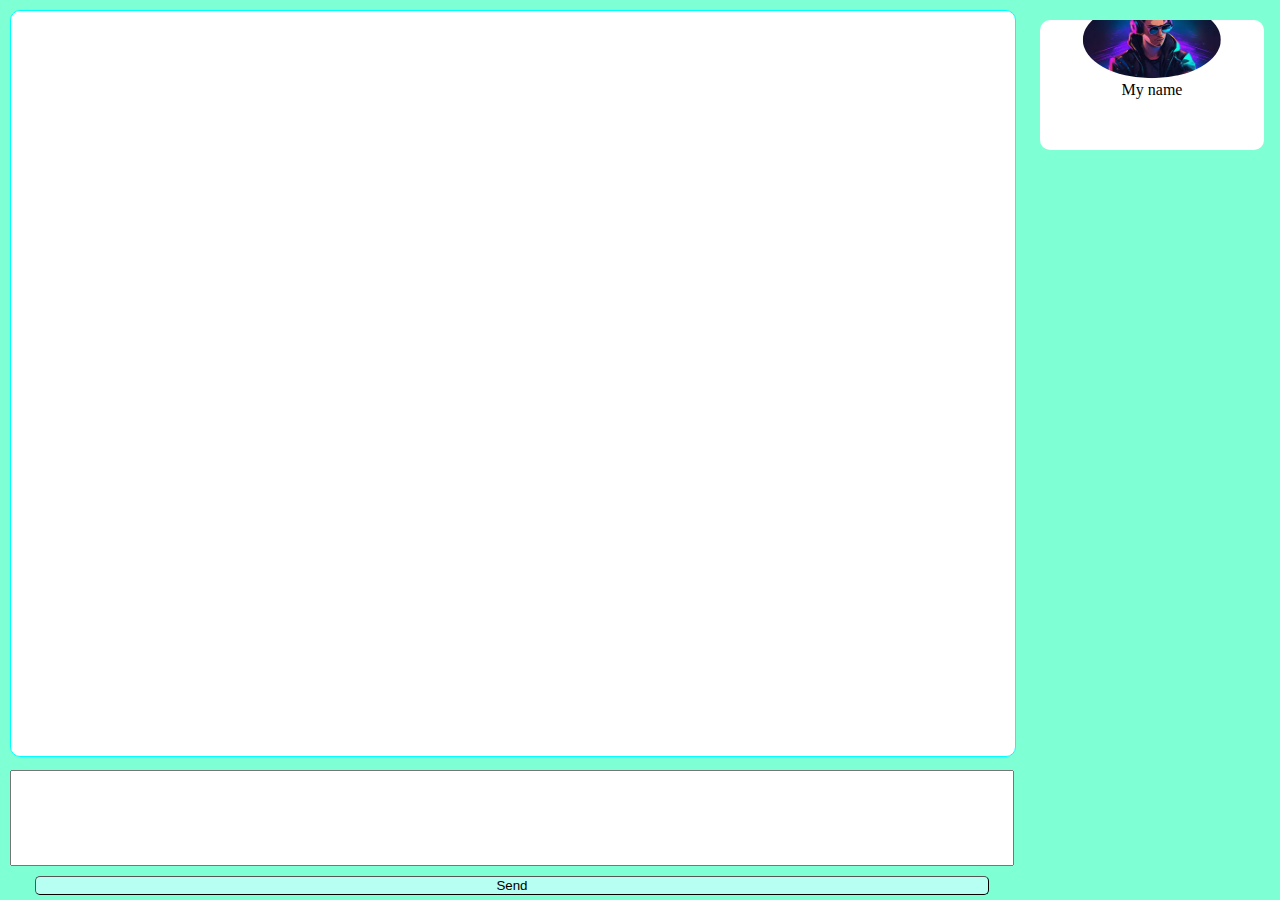
==== chatboard.html @ f306e729 "Initial commit. Signup/login included." ====
<!DOCTYPE html>
<html lang="en">
  <head>
    <title>PyChat</title>
    <link rel="stylesheet" href="styles.css">
  </head>
  <body>
    <div id="left">
      <div id="talking-to"></div>
      <div id="chat-container">
        <ul id="message-list">
          <!-- Append messages here -->
        </ul>
      </div>
      <div id="typing-container">
        <div id="typing-div">
          <textarea id="typing"></textarea><br>
        </div>
        <div id="send-div">
          <button id="sendbtt">Send</button>
        </div>
      </div>
    </div>
    <div id="right">
      <div id="my-profile">
        <div id="my-photo">
          <img src="img/1.jpg" alt="profile-photo">
        </div>
        <div id="my-name">My name</div>
      </div>
      <div id="userlist"></div>
    </div>

    <script src="main.js" type="module"></script>
  </body>
</html>
---- styles.css ----
html, body {
    height: 100%;
    margin: 0;
}

#left, #right {
    height: 100%;
    float: left;
}

#left {
    width: 80%;
    height: 100%;
    float: left; /* Float the left div to the left */
    position: relative;
    background-color: aquamarine;
}

#right {
    width: 20%;
    float: left; /* Float the right div to the left */
    background-color: aquamarine;
    display: flex;
    flex-direction: column;
    align-items: center;
}

/* USERS CONTAINER */

#my-profile {
    width: 80%;
    background-color: white;
    border-radius: 10px;
    padding: 10px;
    margin-top: 20px;
    margin-bottom: 20px;
    position: relative;
    overflow: hidden; /* To clip the image */
    text-align: center; /* Center align text */
  }

#my-name,
  #my-photo {
    width: calc(70% - 5px); /* Subtracting 5px for margin between elements */
    margin: 0 auto;
  }

#my-name {
    text-align: center;
    line-height: 100px; /* Align text vertically */
    margin-top: 10px;
  }

#my-photo {
    margin-top: 10px;
    position: relative; /* Reset to default positioning */
 }

#my-photo img {
    display: block;
    margin: 0 auto;
    border-radius: 50%;
    width: 100%; /* Adjust size as needed */
    height: auto;
    max-width: 100%; /* Ensure photo does not exceed container */
     position: absolute;
    top: 50%;
    left: 50%;
    transform: translate(-50%, -50%)
  }

#userlist {
    /*height: 70%;  Adjust height as needed */
    width: 80%;
    background-color: #f0f0f0;
    border-radius: 10px;
    overflow-y: auto;
  }

.user {    /* small div containing username  */
    padding: 10px;
    border-bottom: 1px solid #ccc;
    cursor: pointer;
    background-color: #b6fff2;
  }

.user:last-child {
    border-bottom: none;
 }

.inactive {
    background: beige;
    color: gray;
}

/*  CHAT CONTAINER */

#chat-container {
    position: relative;
    width: calc(100% - 40px); /* Occupy full width of the #left container */
    border: 1px solid aqua; /* Add border with color aqua */
    border-radius: 10px; /* Add rounded corners */
    background-color: white; /* Set white background */
    padding: 10px; /* Add padding */
    height: calc(85% - 40px);
    overflow-y: auto; /* Enable vertical scroll */
    margin: 10px
}

#message-list {
    list-style-type: none; /* Remove default list styling */
    margin: 10px; /* Remove default margin */
    padding: 0; /* Remove default padding */
    border: 5px aqua;
}

/* typing container */

#typing-container {
    position: absolute;
    bottom: 0;
    height: 15%;
    width: 100%;
    flex: 0;
    background-color: aquamarine; /* Example color for the typing div */
    display: flex;
    flex-direction: column; /* Arrange children vertically */
    align-items: center; /* Horizontally center the child elements */
}

#typing-div,
#send-div {
    width: calc(100% - 20px); /* Adjust width to leave space for margins */
    margin: 5px 0; /* Add margin between elements */
}
#typing-div {
    flex: 1; /* Occupy remaining space */
}

textarea {
    width: 100%; /* Occupy the entire width of the parent */
    height: 100%; /* Occupy the entire height of the parent */
    resize: none; /* Prevent textarea from being resized */
    padding: 5px; /* Add padding to textarea */
    box-sizing: border-box; /* Include padding and border in the element's total width and height */
}

#send-div {
    flex: 0; /* Do not grow */
    margin-left: 10px; /* Adjust margin between textarea and button */
    align-items: center;
}

#sendbtt {
    width: 95%;
    margin-left: 2%;
    background-color: #b6fff2;
    border-width: 1px;
    border-radius: 5px;
}

#chat-container {

}

.message {
  margin-bottom: 10px;
  padding: 5px 10px;
  border-radius: 10px;
}

.sent {
  background-color: #DCF8C6; /* Example color for sent messages */
  float: right;
}

.received {
  background-color: #E8E8E8; /* Example color for received messages */
  float: left;
}
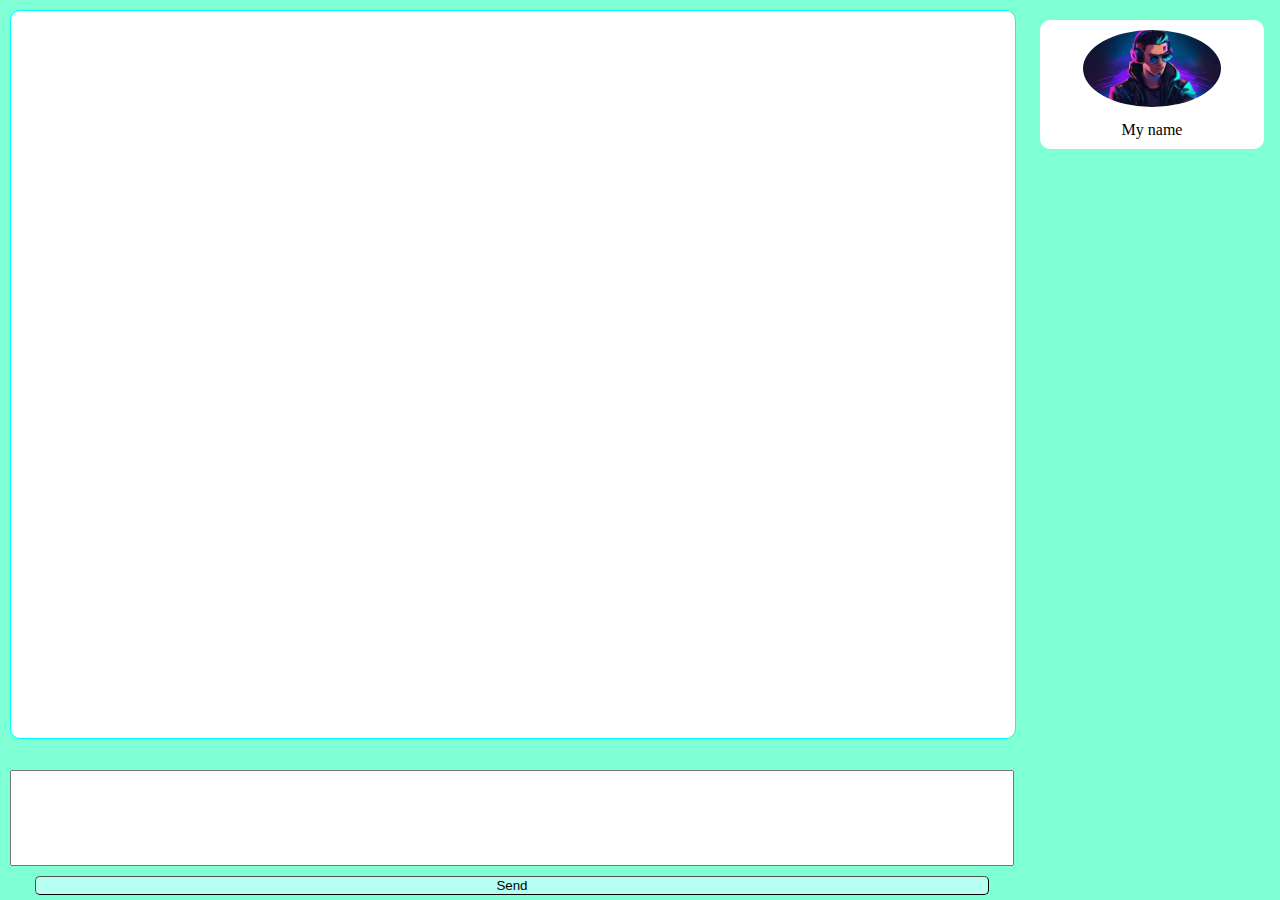
==== commit 55def973: "Forwarding of the messages done." ====
--- a/chatboard.html
+++ b/chatboard.html
@@ -8,7 +8,7 @@
     <div id="left">
       <div id="talking-to"></div>
       <div id="chat-container">
-        <ul id="message-list">
+        <ul id="messages-list">
           <!-- Append messages here -->
         </ul>
       </div>
--- a/styles.css
+++ b/styles.css
@@ -12,14 +12,14 @@
 #left {
     width: 80%;
     height: 100%;
-    float: left; /* Float the left div to the left */
+    float: left;
     position: relative;
     background-color: aquamarine;
 }
 
 #right {
     width: 20%;
-    float: left; /* Float the right div to the left */
+    float: left;
     background-color: aquamarine;
     display: flex;
     flex-direction: column;
@@ -37,41 +37,29 @@
     margin-bottom: 20px;
     position: relative;
     overflow: hidden; /* To clip the image */
-    text-align: center; /* Center align text */
+    text-align: center;
+    display: flex;
+    flex-direction: column;
+    align-items: center;
   }
 
 #my-name,
   #my-photo {
-    width: calc(70% - 5px); /* Subtracting 5px for margin between elements */
+    width: calc(70% - 5px);
     margin: 0 auto;
   }
 
 #my-name {
-    text-align: center;
-    line-height: 100px; /* Align text vertically */
     margin-top: 10px;
   }
 
-#my-photo {
-    margin-top: 10px;
-    position: relative; /* Reset to default positioning */
- }
-
 #my-photo img {
-    display: block;
-    margin: 0 auto;
     border-radius: 50%;
-    width: 100%; /* Adjust size as needed */
-    height: auto;
-    max-width: 100%; /* Ensure photo does not exceed container */
-     position: absolute;
-    top: 50%;
-    left: 50%;
-    transform: translate(-50%, -50%)
+    max-width: 100%;
+    max-height: 100%;
   }
 
 #userlist {
-    /*height: 70%;  Adjust height as needed */
     width: 80%;
     background-color: #f0f0f0;
     border-radius: 10px;
@@ -98,21 +86,20 @@
 
 #chat-container {
     position: relative;
-    width: calc(100% - 40px); /* Occupy full width of the #left container */
-    border: 1px solid aqua; /* Add border with color aqua */
-    border-radius: 10px; /* Add rounded corners */
-    background-color: white; /* Set white background */
-    padding: 10px; /* Add padding */
-    height: calc(85% - 40px);
-    overflow-y: auto; /* Enable vertical scroll */
+    width: calc(100% - 40px);
+    border: 1px solid aqua;
+    border-radius: 10px;
+    background-color: white;
+    padding: 10px;
+    height: calc(83% - 40px);
+    overflow-y: auto;
     margin: 10px
 }
 
-#message-list {
-    list-style-type: none; /* Remove default list styling */
-    margin: 10px; /* Remove default margin */
-    padding: 0; /* Remove default padding */
-    border: 5px aqua;
+#talking-to {
+    margin-left: 20px;
+    margin-top: 10px;
+    font-style: oblique;
 }
 
 /* typing container */
@@ -123,32 +110,32 @@
     height: 15%;
     width: 100%;
     flex: 0;
-    background-color: aquamarine; /* Example color for the typing div */
+    background-color: aquamarine;
     display: flex;
-    flex-direction: column; /* Arrange children vertically */
-    align-items: center; /* Horizontally center the child elements */
+    flex-direction: column;
+    align-items: center;
 }
 
 #typing-div,
 #send-div {
-    width: calc(100% - 20px); /* Adjust width to leave space for margins */
-    margin: 5px 0; /* Add margin between elements */
+    width: calc(100% - 20px);
+    margin: 5px 0;
 }
 #typing-div {
-    flex: 1; /* Occupy remaining space */
+    flex: 1;
 }
 
 textarea {
-    width: 100%; /* Occupy the entire width of the parent */
-    height: 100%; /* Occupy the entire height of the parent */
-    resize: none; /* Prevent textarea from being resized */
-    padding: 5px; /* Add padding to textarea */
-    box-sizing: border-box; /* Include padding and border in the element's total width and height */
+    width: 100%;
+    height: 100%;
+    resize: none;
+    padding: 5px;
+    box-sizing: border-box;
 }
 
 #send-div {
-    flex: 0; /* Do not grow */
-    margin-left: 10px; /* Adjust margin between textarea and button */
+    flex: 0;
+    margin-left: 10px;
     align-items: center;
 }
 
@@ -164,6 +151,13 @@
 
 }
 
+#message-list {
+    list-style-type: none;
+    margin: 10px;
+    padding: 0;
+    border: 5px aqua;
+}
+
 .message {
   margin-bottom: 10px;
   padding: 5px 10px;
@@ -171,11 +165,15 @@
 }
 
 .sent {
-  background-color: #DCF8C6; /* Example color for sent messages */
+  background-color: #DCF8C6;
   float: right;
 }
 
 .received {
-  background-color: #E8E8E8; /* Example color for received messages */
+  background-color: #E8E8E8;
   float: left;
+}
+
+.message-container {
+  clear: both;
 }